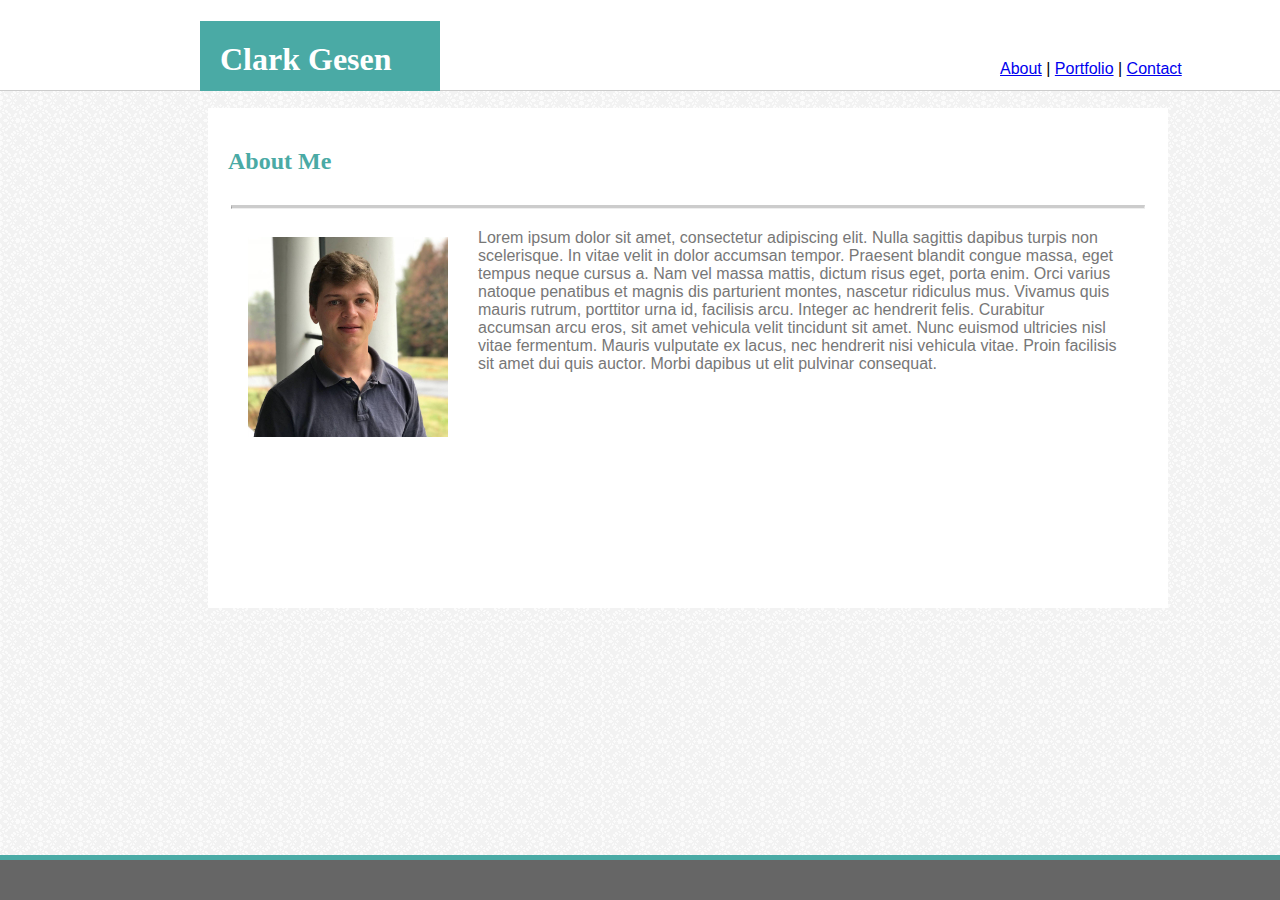
==== index.html @ f7904418 "Worked on media queries" ====
<!DOCTYPE html>
<html lang="en-us">

<head>
    <meta charset="UTF-8">
    <title>Clark Gesen</title>
    <link rel="stylesheet" type="text/css" href="assets/css/style.css">
</head>

<body>

    <!-- White header with my name and navigation for other pages -->
    <header>
        <h1>
            Clark Gesen
        </h1>
        <nav>
            <a href="https://clarkgesen.github.io/Basic-Portfolio/">About</a> | <a
                href="https://clarkgesen.github.io/Basic-Portfolio/portfolio">Portfolio</a> | <a
                href="https://clarkgesen.github.io/Basic-Portfolio/contact">Contact</a>
        </nav>
    </header>

    <!--The white box containing my profile picture and about me -->
    <div>
        <h2>
            About Me
        </h2>

        <hr>

        <!-- Profile picture -->
        <img class="profile_pic" src="assets/images/Profile_Picture.jpg">

        <!-- About me -->
        <p>
            Lorem ipsum dolor sit amet, consectetur adipiscing elit. Nulla sagittis dapibus turpis non scelerisque. In
            vitae velit in dolor accumsan tempor. Praesent blandit congue massa, eget tempus neque cursus a. Nam vel
            massa mattis, dictum risus eget, porta enim. Orci varius natoque penatibus et magnis dis parturient montes,
            nascetur ridiculus mus. Vivamus quis mauris rutrum, porttitor urna id, facilisis arcu. Integer ac hendrerit
            felis. Curabitur accumsan arcu eros, sit amet vehicula velit tincidunt sit amet. Nunc euismod ultricies nisl
            vitae fermentum. Mauris vulputate ex lacus, nec hendrerit nisi vehicula vitae. Proin facilisis sit amet dui
            quis auctor. Morbi dapibus ut elit pulvinar consequat.
        </p>

    </div>

    <!-- Grey footer with teal top border -->
    <footer>

    </footer>
</body>

</html>
---- assets/css/style.css ----
/* White header for all pages */
header {
    background-color: #ffffff;
    border-bottom: 1px solid #cccccc;
    position: absolute;
    top: 0px;
    left: 0px; 
    height: 90px;
    width: 100%;
}

/* My name with teal box */
h1 {
    font-family: 'Georgia', Times, Times New Roman, serif;
    background-color: #4aaaa5;
    color: #ffffff;
    padding: 20px;
    width: 200px;
    height: 30px;
    position: absolute;
    left: 200px;
}

nav {
    font-family: 'Arial', 'Helvetica Neue', Helvetica, sans-serif;
    position: absolute;
    left: 1000px;
    top: 60px; 
}
/* Grey footer with teal top border */
footer {
    height: 40px;
    width: 100%;
    margin: 0 auto;
    background-color: #666666;
    border-top: 5px solid #4aaaa5;
    position: fixed;
    bottom: 0px;
    left: 0px;
}

/* Heading for the page */
h2 {
    font-family: 'Georgia', Times, Times New Roman, serif;
    color: #4aaaa5;
    position: relative;
    left: 20px;
    top: 20px;
    float: left;
}

/* Line under heading for the page */
hr { 
    border-top: 3px solid #cccccc;
    position: relative;
    top: 30px;
    width: 95%;

}

/* About me paragraph */
p {
    font-family: 'Arial', 'Helvetica Neue', Helvetica, sans-serif;
    /* float: left; */
    color: #777777;
    margin-left: 100px;
    margin-top: 50px;
    margin-right: 50px;
}

/* Profile picture */
img.profile_pic {
    float: left;
    height: 200px;
    width: 200px;
    margin-left: 20px;
    margin-right: 50px;
    position: relative;
    left: 20px;
    top: 50px;
}

/* White box */
div {
    background-color: #ffffff;
    width: 960px;
    height: 500px;
    position: relative;
    left: 200px;
    top: 100px;
}

/* Larger box for portfolio links  */
.portfolio_box {
    position: relative;
    background-color: #ffffff;
    width: 960px;
    height: 700px;
    left: 200px;
    top: 100px;
}



/* Background pattern */
body {
    background-image: url(../images/light_grey.png)
}

/* Forms */
form {
    font-family: 'Arial', 'Helvetica Neue', Helvetica, sans-serif;
    position: relative;
    left: 50px;
    top: 30px;
}

/* Input for forms */
input {
    font-family: 'Arial', 'Helvetica Neue', Helvetica, sans-serif;
    margin: 5px;
}

/* Input for message form */
.message {
    line-height:1400%;
}

/* Size of pictures */
.portfolio_pic{
    width: 200px;
    height: 200px;
}

/* Position for first picture */
.first_pic{
    position: absolute;
    top: 125px;
    left: 50px;
    width: 200px;
    height: 200px;

}

/* Position for second picture */
.second_pic{
    position: absolute;
    top: 125px;
    left: 300px;
    width: 200px;
    height: 200px;
}

/* Position for third picture */
.third_pic{
    position: absolute;
    top: 125px;
    left: 550px;
    width: 200px;
    height: 200px;
}

/* Position for fourth picture */
.fourth_pic{
    position: absolute;
    top: 375px;
    left:50px;
    width: 200px;
    height: 200px;
}

/* Formatting for links */
h3{
    background-color: #4aaaa5;
    position: absolute;
    top: 125px;
    left: 0px;
    color: white;
    font-family: 'Georgia', Times, Times New Roman, serif;
    width: 190px;
    padding: 5px;
    text-align: center;

}

/* Makes the links white */
.portfolio_link{
    color: white;
}

@media screen and (max-width: 768px ){
    div{
        width: 600px;
    }
    nav {
        font-family: 'Arial', 'Helvetica Neue', Helvetica, sans-serif;
        position: absolute;
        left: 500px;
        top: 60px; 
    }
    h1 {
        
        width: 200px;
        height: 30px;
        position: absolute;
        left: 100px;
    }


}

@media screen and (max-width: 480px){
    div{
        width: 300px;
    }
    nav {
        font-family: 'Arial', 'Helvetica Neue', Helvetica, sans-serif;
        position: absolute;
        left: 350px;
        top: 60px; 
    }
    h1 {
        
        width: 200px;
        height: 30px;
        position: absolute;
        left: 50px;
    }
}
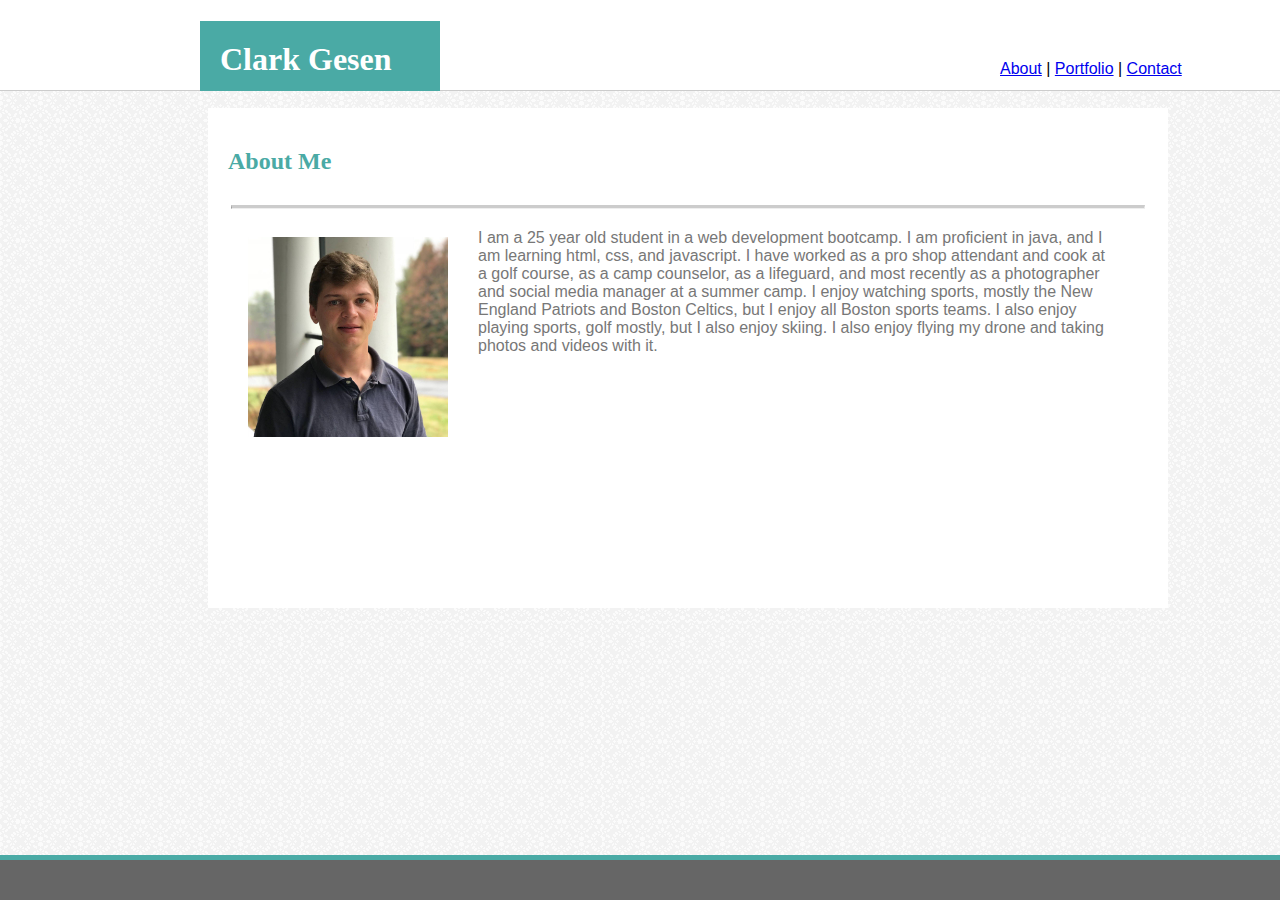
==== commit 88344a10: "Added about me paragraph" ====
--- a/index.html
+++ b/index.html
@@ -34,13 +34,8 @@
 
         <!-- About me -->
         <p>
-            Lorem ipsum dolor sit amet, consectetur adipiscing elit. Nulla sagittis dapibus turpis non scelerisque. In
-            vitae velit in dolor accumsan tempor. Praesent blandit congue massa, eget tempus neque cursus a. Nam vel
-            massa mattis, dictum risus eget, porta enim. Orci varius natoque penatibus et magnis dis parturient montes,
-            nascetur ridiculus mus. Vivamus quis mauris rutrum, porttitor urna id, facilisis arcu. Integer ac hendrerit
-            felis. Curabitur accumsan arcu eros, sit amet vehicula velit tincidunt sit amet. Nunc euismod ultricies nisl
-            vitae fermentum. Mauris vulputate ex lacus, nec hendrerit nisi vehicula vitae. Proin facilisis sit amet dui
-            quis auctor. Morbi dapibus ut elit pulvinar consequat.
+            I am a 25 year old student in a web development bootcamp. I am proficient in java, and I am learning html, css, and javascript.
+            I have worked as a pro shop attendant and cook at a golf course, as a camp counselor, as a lifeguard, and most recently as a photographer and social media manager at a summer camp. I enjoy watching sports, mostly the New England Patriots and Boston Celtics, but I enjoy all Boston sports teams. I also enjoy playing sports, golf mostly, but I also enjoy skiing. I also enjoy flying my drone and taking photos and videos with it.
         </p>
 
     </div>
